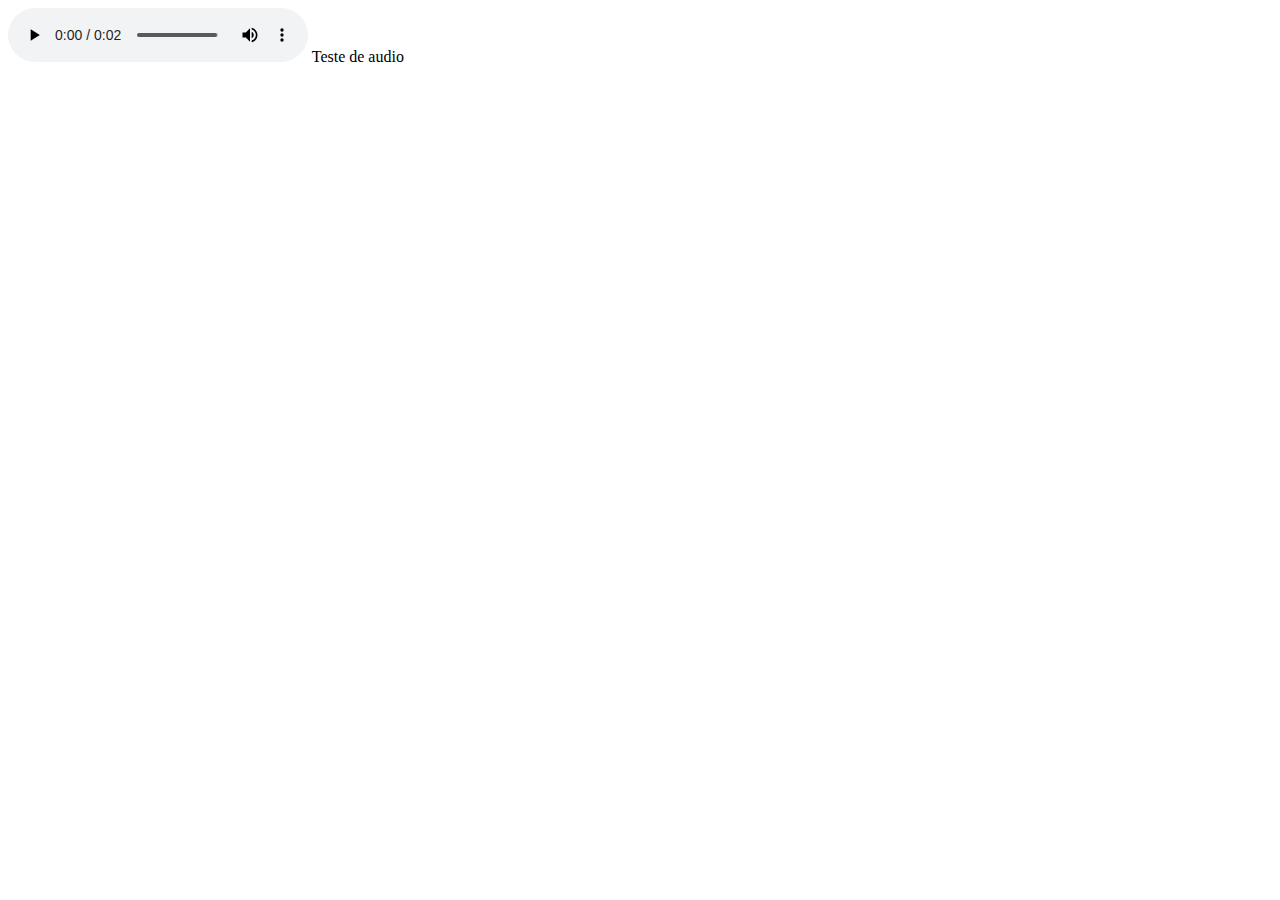
==== index2.html @ 5948147b "Novo teste" ====
<!DOCTYPE html>
<html>
<head>
  <meta charset="utf-8">
<meta name="viewport" content="width=device-width, initial-scale=1">
<meta name="description" content="">
<meta name="author" content="SUPERINTERESSANTE">
<title>Teste</title>
</head>
<body>
<audio controls><source src="audio/rodela-1.mp3" type="audio/mp3" /></audio>


<a class="embaralhar">Teste de audio</a>


<script src="js/jquery-1.9.0.min.js"></script>
<script src="js/functions.js"></script>
</body>
</html>
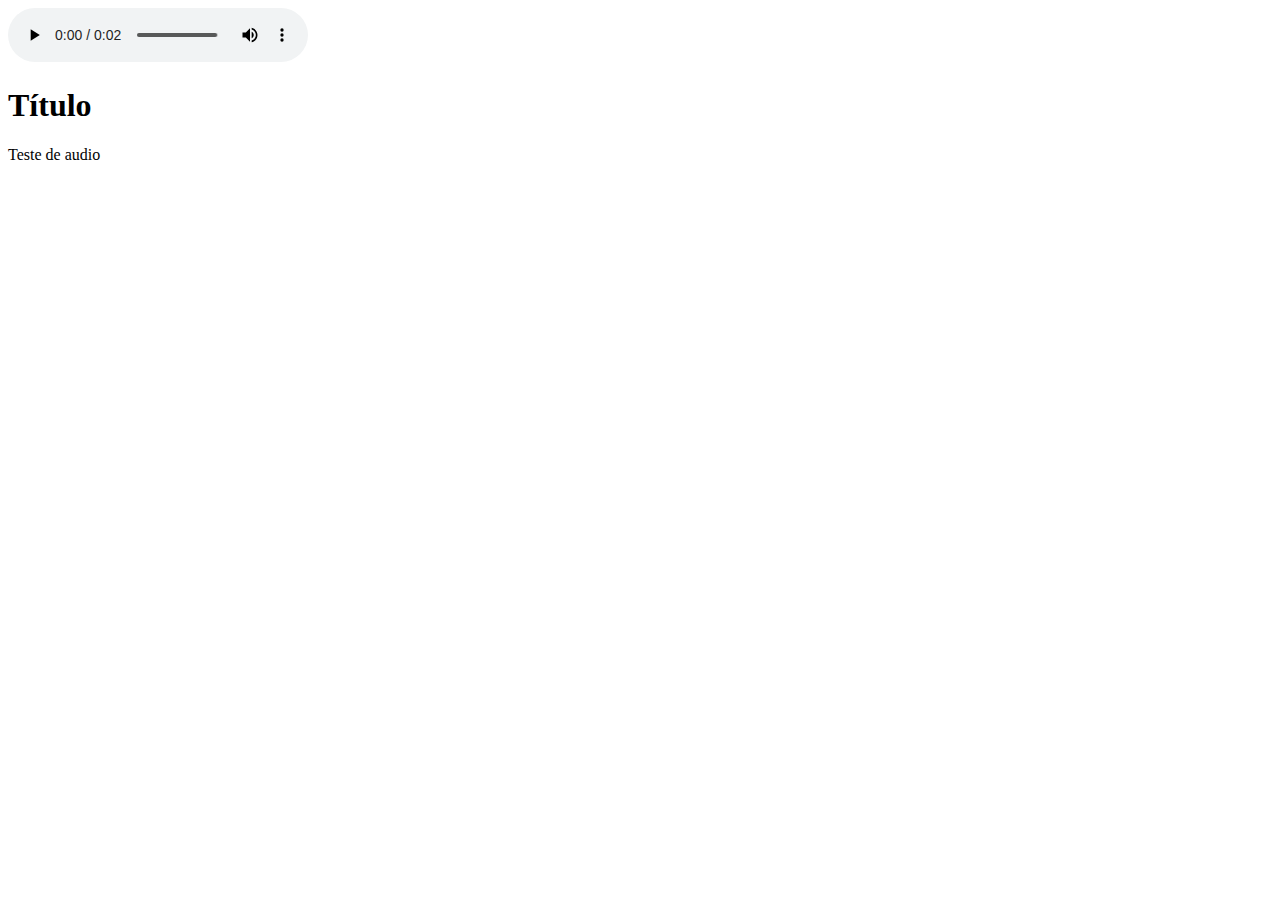
==== commit 310bd4bd: "cache" ====
--- a/index2.html
+++ b/index2.html
@@ -11,6 +11,7 @@
 <audio controls><source src="audio/rodela-1.mp3" type="audio/mp3" /></audio>
 
 
+<h1>Título</h1>
 <a class="embaralhar">Teste de audio</a>
 
 
